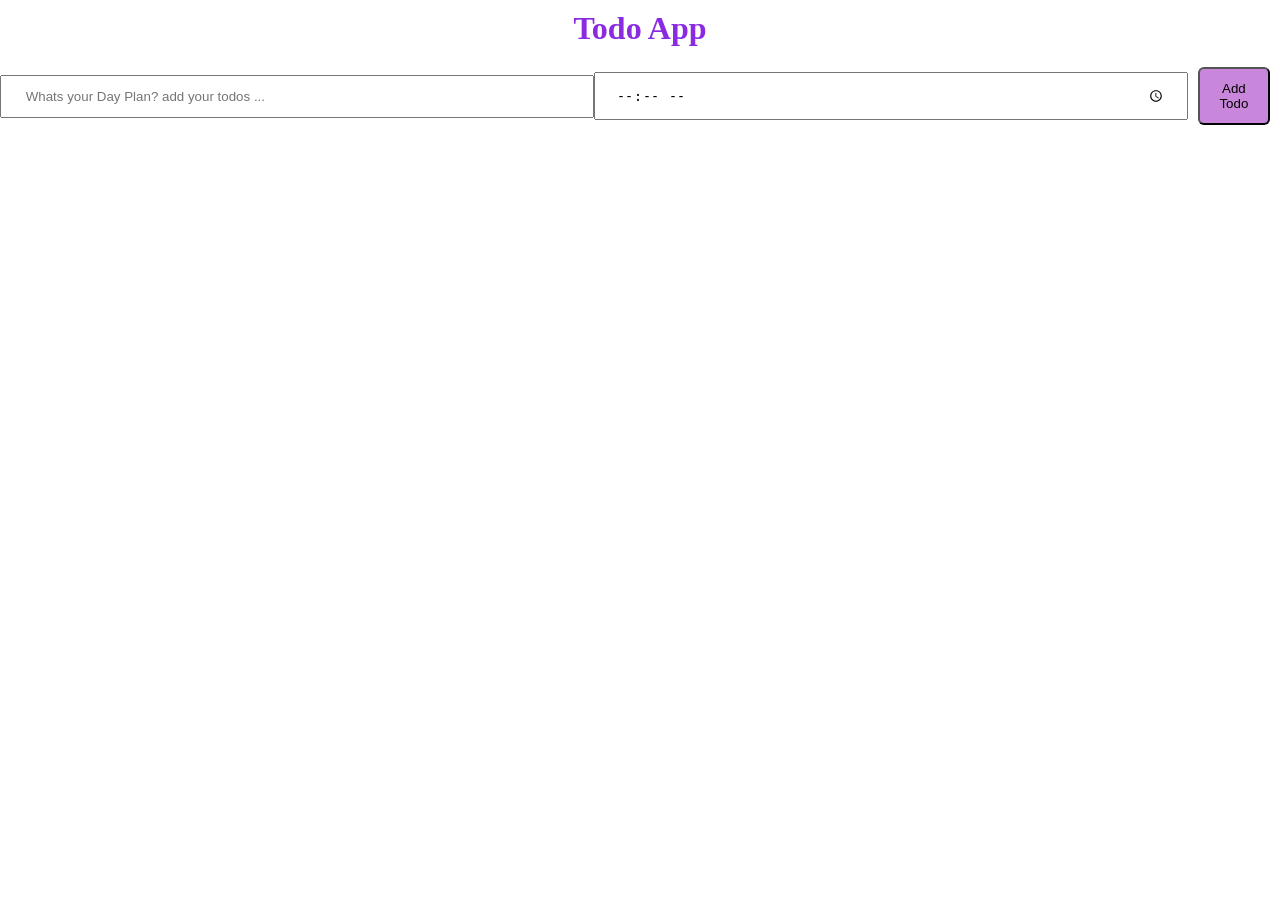
==== index.html @ df8fb337 "Change of div to form" ====
<!DOCTYPE html>
<html lang="en">
<head>
    <meta charset="UTF-8">
    <meta name="viewport" content="width=device-width, initial-scale=1.0">
    <title>Todo App</title>
    <link href="./style.css"rel="stylesheet"/>
</head>
<body>
    <h1 id="todo-heading">Todo App</h1>
    <!-- <div class="todo-input">
        <input type="text" placeholder="Whats in your mind today? add your todos ..."id='add-input'/>
        <button type="button"id='add-btn'>Add</button>
    </div> -->
    <form class="todo-input" id="todo-form">
        <input 
            type="text" 
            placeholder=" Whats your Day Plan? add your todos ..."
            id='add-input' required/>
        
        <input
            type="time"
            id="deadline"
            name="deadline"
            min="10:00"
            max="19:00"
            
            required />
       <button type="submit"id='add-btn'>Add Todo</button>
    </form>
    <div class="todo-cards hidden" id="'todo-cards" >
    </div>
   
     <script src="./script.js"></script> 
</body>
</html>
---- style.css ----
*{
    margin:0;
}

#todo-heading{
    color: blueviolet;
    display: flex;
    align-items: center;
    justify-content: center;
    margin:10px;
}
.todo-input{
    display: flex;
    align-items: center;
    justify-content: center;
}
.todo-input input{
  width: 70%;
  padding: 12px 20px;
  margin: 8px 0;
}
#add-btn{
  padding: 12px;
  width: 100px;
  margin: 10px;
  background-color:rgb(201, 135, 220);
  border-radius: 6px;
}
.hidden{
    display: none;
}
.todo-cards{
    display:flex;
    flex-direction: column;
    flex-wrap: wrap;
    align-items: center;
    justify-content:space-evenly
   
}
.card{
    border: 1px solid rgb(80, 74, 191);
    background-color: rgb(213, 166, 236);
    padding: 10px;
    margin: 15px;
    left:300px;
    width: 50%;
    height:50px;
    text-align: center;
    border-radius: 5px;
    text-wrap: wrap;
    overflow-wrap:break-word;
    
}
.card .p{
   font-family: 'Segoe UI', Tahoma, Geneva, Verdana, sans-serif;
}
.container{
    display: flex;
    align-items: center;
    justify-content: space-evenly;
}
.btns{
  padding: 12px;
  width: 100px;
  margin: 2px;
  background-color:aqua;
  border-radius: 3px;
}
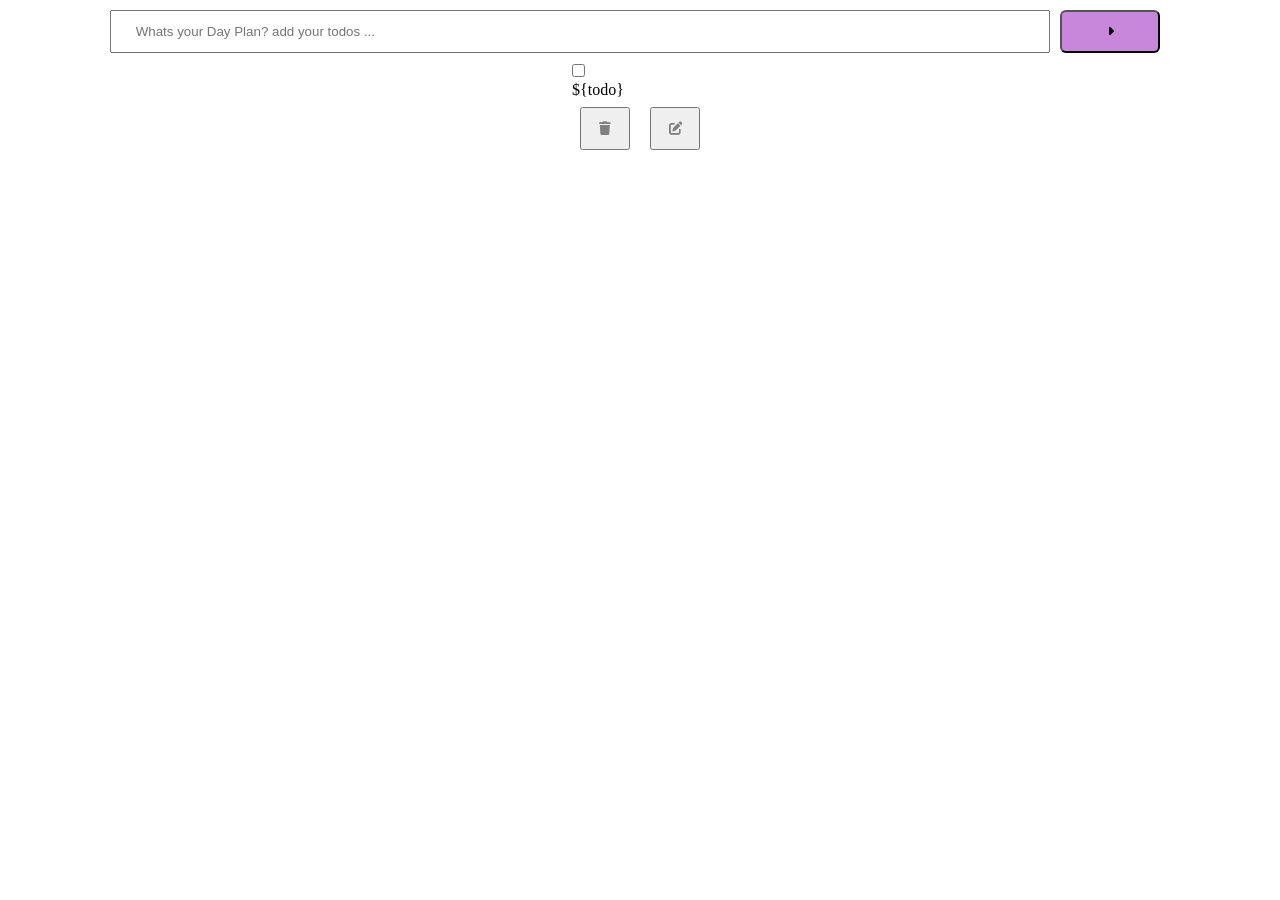
==== commit 6b42114f: "feat-html structure for todo and input" ====
--- a/index.html
+++ b/index.html
@@ -1,36 +1,63 @@
 <!DOCTYPE html>
 <html lang="en">
-<head>
-    <meta charset="UTF-8">
-    <meta name="viewport" content="width=device-width, initial-scale=1.0">
+  <head>
+    <meta charset="UTF-8" />
+    <meta name="viewport" content="width=device-width, initial-scale=1.0" />
     <title>Todo App</title>
-    <link href="./style.css"rel="stylesheet"/>
-</head>
-<body>
-    <h1 id="todo-heading">Todo App</h1>
+    <link
+      rel="stylesheet"
+      href="https://cdnjs.cloudflare.com/ajax/libs/font-awesome/6.7.2/css/all.min.css"
+    />
+    <link href="./style.css" rel="stylesheet" />
+  </head>
+  <body>
+    <!-- <h1 id="todo-heading">Todo App</h1> -->
     <!-- <div class="todo-input">
         <input type="text" placeholder="Whats in your mind today? add your todos ..."id='add-input'/>
         <button type="button"id='add-btn'>Add</button>
     </div> -->
+
     <form class="todo-input" id="todo-form">
-        <input 
-            type="text" 
-            placeholder=" Whats your Day Plan? add your todos ..."
-            id='add-input' required/>
-        
-        <input
+      <input
+        type="text"
+        placeholder=" Whats your Day Plan? add your todos ..."
+        id="add-input"
+        required
+      />
+
+      <!-- <input
             type="time"
             id="deadline"
             name="deadline"
             min="10:00"
             max="19:00"
             
-            required />
-       <button type="submit"id='add-btn'>Add Todo</button>
+            required /> -->
+      <button type="submit" id="add-btn">
+        <i class="fa-solid fa-caret-right"></i>
+      </button>
     </form>
-    <div class="todo-cards hidden" id="'todo-cards" >
+    <div class="todo-cards" id="'todo-cards">
+      <div class="todo" id="container-${count}">
+        <div class="left-container">
+         
+            <input type="checkbox" id="check-1"/>
+            <span class="demo"></span>
+        
+          <p id="todo-${count}">${todo}</p>
+        </div>
+
+        <div class="right-container">
+          <button type="button" class="delete-btn btns" id="del-${count}">
+             <i class="fa-solid fa-trash" style="color: grey;"></i>
+          </button>
+          <button type="button" class="edit-btn btns" id="edit-${count}">
+              <i class="fa-solid fa-pen-to-square" style="color: grey;"></i>
+          </button>
+        </div>
+      </div>
     </div>
-   
-     <script src="./script.js"></script> 
-</body>
-</html>+
+    <script src="./script.js"></script>
+  </body>
+</html>
--- a/style.css
+++ b/style.css
@@ -14,10 +14,15 @@
     align-items: center;
     justify-content: center;
 }
-.todo-input input{
+#add-input{
   width: 70%;
   padding: 12px 20px;
   margin: 8px 0;
+}
+#deadline{
+    width: 10%;
+    padding: 6px 10px;
+    margin : 8px 
 }
 #add-btn{
   padding: 12px;
@@ -38,13 +43,13 @@
    
 }
 .card{
-    border: 1px solid rgb(80, 74, 191);
-    background-color: rgb(213, 166, 236);
+    /* border: 1px solid rgb(80, 74, 191);
+    background-color: rgb(213, 166, 236); */
     padding: 10px;
     margin: 15px;
     left:300px;
     width: 50%;
-    height:50px;
+    height:25px;
     text-align: center;
     border-radius: 5px;
     text-wrap: wrap;
@@ -58,11 +63,18 @@
     display: flex;
     align-items: center;
     justify-content: space-evenly;
+    background-color:rgb(224, 199, 229);
+    border: 0.5px solid black;
+    border-radius: 5px;
+    padding: auto;
+    margin: 10px;
+    width: 70%;
 }
+
 .btns{
   padding: 12px;
-  width: 100px;
-  margin: 2px;
-  background-color:aqua;
-  border-radius: 3px;
+  width: 50px;
+  margin: 8px;
+ 
+ 
 }
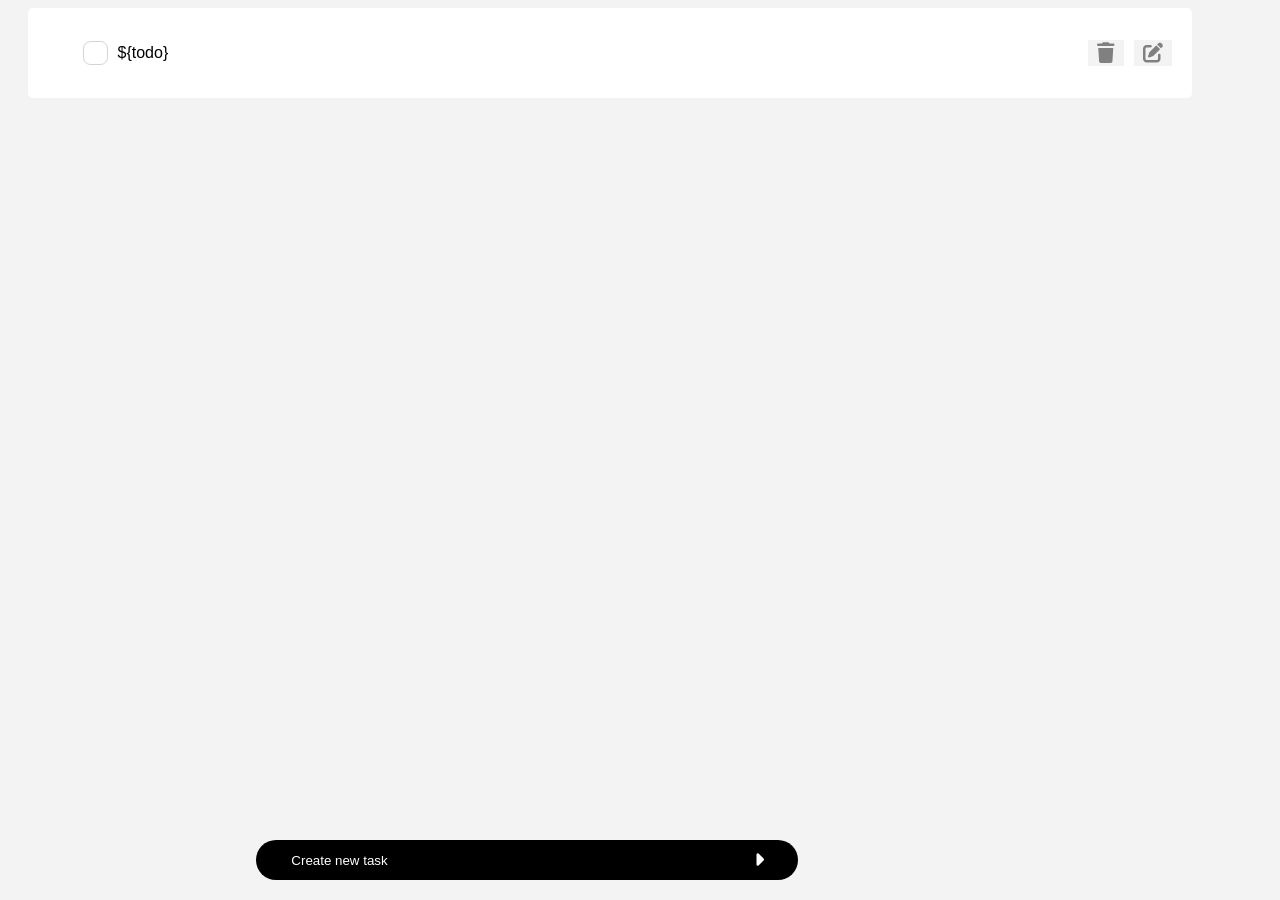
==== commit b55f357b: "feat-html structure change" ====
--- a/index.html
+++ b/index.html
@@ -17,10 +17,35 @@
         <button type="button"id='add-btn'>Add</button>
     </div> -->
 
-    <form class="todo-input" id="todo-form">
+    
+    <div class="todo-cards" id="'todo-cards">
+      <div class="todo" id="container-${count}">
+        <div class="left-container">
+           <label class="check-container" for="check-1">
+
+            <input type="checkbox" id="check-1" />
+            <span class="demo"></span>
+           </label>
+          <p id="todo-${count}">${todo}
+
+          </p>
+        </div>
+      
+        <div class="right-container">
+          <button type="button" class="delete-btn btns" id="del-${count}">
+             <i class="fa-solid fa-trash" style="color: grey;"></i>
+          </button>
+          <button type="button" class="edit-btn btns" id="edit-${count}">
+              <i class="fa-solid fa-pen-to-square" style="color: grey;"></i>
+          </button>
+        </div>
+      </div>
+    </div>
+    <div class="form-container">
+    <form class="todo-form" id="todo-form">
       <input
         type="text"
-        placeholder=" Whats your Day Plan? add your todos ..."
+        placeholder="         Create new task"
         id="add-input"
         required
       />
@@ -34,30 +59,10 @@
             
             required /> -->
       <button type="submit" id="add-btn">
-        <i class="fa-solid fa-caret-right"></i>
+        <i class="fa-solid fa-caret-right"style="font-size:20px"></i>
       </button>
     </form>
-    <div class="todo-cards" id="'todo-cards">
-      <div class="todo" id="container-${count}">
-        <div class="left-container">
-         
-            <input type="checkbox" id="check-1"/>
-            <span class="demo"></span>
-        
-          <p id="todo-${count}">${todo}</p>
-        </div>
-
-        <div class="right-container">
-          <button type="button" class="delete-btn btns" id="del-${count}">
-             <i class="fa-solid fa-trash" style="color: grey;"></i>
-          </button>
-          <button type="button" class="edit-btn btns" id="edit-${count}">
-              <i class="fa-solid fa-pen-to-square" style="color: grey;"></i>
-          </button>
-        </div>
-      </div>
     </div>
-
-    <script src="./script.js"></script>
+    <!-- <script src="./script.js"></script> -->
   </body>
 </html>
--- a/style.css
+++ b/style.css
@@ -1,80 +1,131 @@
 *{
-    margin:0;
+    font-family:'Segoe UI', Tahoma, Geneva, Verdana, sans-serif;
+ }
+  body{
+    background-color: #f3f3f3;
+  }
+ 
+ .todo{
+    display: flex;
+    align-items: center;
+    justify-content: space-between;
+    background-color:white;
+    border-radius: 5px;
+    padding: 20px 20px;
+    margin: 8px 80px 5px 20px;
+    max-height: 300px;
+    text-wrap: wrap;
+    overflow-wrap:break-word;
+    /* overflow: scroll; */
+ }
+ .left-container{
+    display: flex;
+    align-items: center;
+    gap:10px;
+   
+ }
+ 
+ /* input[type=checkbox] {  
+    zoom: 1.5;
+    accent-color:#000;
+    border-radius: 10px;
+    border: solid red;
+    
+ } */
+ 
+  input[type=checkbox]{
+     position: absolute;
+     opacity: 0;
+     height: 0;
+     width: 0;
+  }
+   .check-container{
+    display: block;
+    position: relative;
+    padding-left: 35px;
+    cursor: pointer;
+    font-size: 12px;
+    user-select: none;
+  }
+  .check-container input:checked ~ .demo {
+   background-color: #2196F3;
+   
+  }
+
+.demo:after {
+  content: "";
+  position: absolute;
+  display: none;
 }
 
-#todo-heading{
-    color: blueviolet;
+/* Show the checkmark when checked */
+.check-container input:checked ~ .demo:after {
+  display: block;
+}
+ .demo{
+    display: block;
+    zoom: 1.5;
+    border-radius: 5px;
+    border: 1px solid lightgray;
+    height: 15px;
+    width: 15px;
+ }
+ input[type=checkbox] :checked + .demo {
+  background-color: #2196F3;;
+ }
+ .left-container p {
+    font-weight:500;
+    position: relative;
+    
+ }
+ .right-container{
     display: flex;
     align-items: center;
-    justify-content: center;
-    margin:10px;
-}
-.todo-input{
-    display: flex;
-    align-items: center;
-    justify-content: center;
-}
-#add-input{
-  width: 70%;
-  padding: 12px 20px;
-  margin: 8px 0;
-}
-#deadline{
-    width: 10%;
-    padding: 6px 10px;
-    margin : 8px 
-}
-#add-btn{
-  padding: 12px;
-  width: 100px;
-  margin: 10px;
-  background-color:rgb(201, 135, 220);
-  border-radius: 6px;
-}
-.hidden{
-    display: none;
-}
-.todo-cards{
-    display:flex;
-    flex-direction: column;
-    flex-wrap: wrap;
-    align-items: center;
-    justify-content:space-evenly
+    gap: 10px;
+ }
+ .right-container button{
+    background-color: #f3f3f3;
+    border:lightgray;
+    zoom: 1.5;
+ }
+ #add-input{ 
+  border-top-left-radius:20px;
+  border-bottom-left-radius:20px;
+  color:white;
+  border:none;
+  background-color: black;
+  margin-right: 0%;
+   width: 60%;
+ }
+ #add-btn{
    
-}
-.card{
-    /* border: 1px solid rgb(80, 74, 191);
-    background-color: rgb(213, 166, 236); */
-    padding: 10px;
-    margin: 15px;
-    left:300px;
-    width: 50%;
-    height:25px;
-    text-align: center;
-    border-radius: 5px;
-    text-wrap: wrap;
-    overflow-wrap:break-word;
+  border-top-right-radius:20px;
+  border-bottom-right-radius:20px;
+  color: white;
+  border: none;
+  background-color: black;
+  margin-left: 0%;
+   width: 10%;
+ }
+ .todo-form{
+   display: flex;
+   justify-content: flex-start;
+   height: 40px;
+    width: 60%;
+ }
+ .form-container {
+  display: flex;
+  justify-content: center;
+  /* align-items:self-end; */
+   position:absolute;
+    left:0;
+    right:0;
+    bottom:20px;
     
 }
-.card .p{
-   font-family: 'Segoe UI', Tahoma, Geneva, Verdana, sans-serif;
-}
-.container{
-    display: flex;
-    align-items: center;
-    justify-content: space-evenly;
-    background-color:rgb(224, 199, 229);
-    border: 0.5px solid black;
-    border-radius: 5px;
-    padding: auto;
-    margin: 10px;
-    width: 70%;
-}
+input::placeholder {
+  color: #ffffff; 
+  opacity: 1;
+ }
 
-.btns{
-  padding: 12px;
-  width: 50px;
-  margin: 8px;
- 
- 
-}+ 
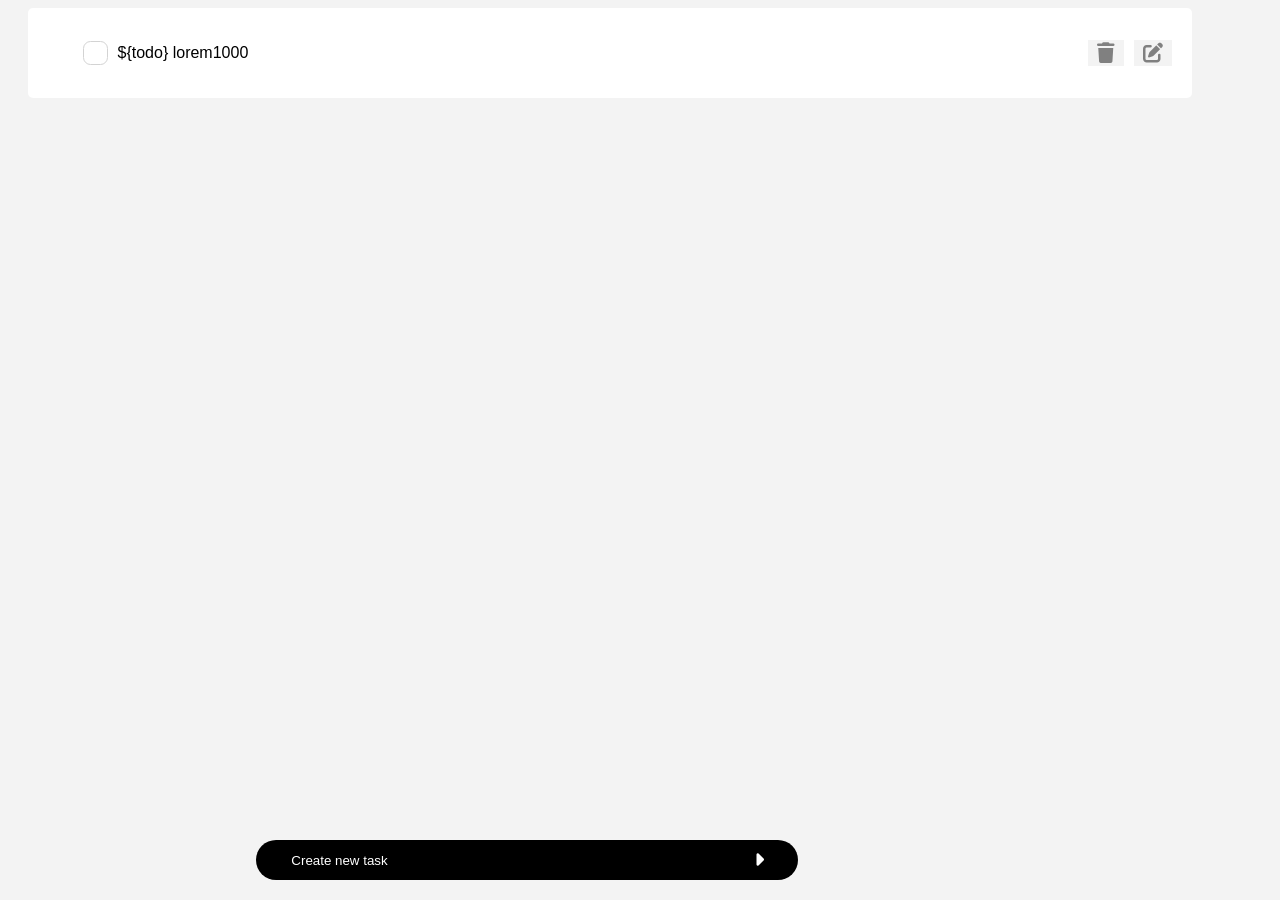
==== commit 85bd68eb: "format-html" ====
--- a/index.html
+++ b/index.html
@@ -11,46 +11,38 @@
     <link href="./style.css" rel="stylesheet" />
   </head>
   <body>
-    <!-- <h1 id="todo-heading">Todo App</h1> -->
-    <!-- <div class="todo-input">
-        <input type="text" placeholder="Whats in your mind today? add your todos ..."id='add-input'/>
-        <button type="button"id='add-btn'>Add</button>
-    </div> -->
-
-    
     <div class="todo-cards" id="'todo-cards">
       <div class="todo" id="container-${count}">
         <div class="left-container">
-           <label class="check-container" for="check-1">
-
+          <label class="check-container" for="check-1">
             <input type="checkbox" id="check-1" />
             <span class="demo"></span>
-           </label>
+          </label>
           <p id="todo-${count}">${todo}
-
+            lorem1000
           </p>
         </div>
-      
+
         <div class="right-container">
           <button type="button" class="delete-btn btns" id="del-${count}">
-             <i class="fa-solid fa-trash" style="color: grey;"></i>
+            <i class="fa-solid fa-trash" style="color: grey"></i>
           </button>
           <button type="button" class="edit-btn btns" id="edit-${count}">
-              <i class="fa-solid fa-pen-to-square" style="color: grey;"></i>
+            <i class="fa-solid fa-pen-to-square" style="color: grey"></i>
           </button>
         </div>
       </div>
     </div>
     <div class="form-container">
-    <form class="todo-form" id="todo-form">
-      <input
-        type="text"
-        placeholder="         Create new task"
-        id="add-input"
-        required
-      />
+      <form class="todo-form" id="todo-form">
+        <input
+          type="text"
+          placeholder="         Create new task"
+          id="add-input"
+          required
+        />
 
-      <!-- <input
+        <!-- <input
             type="time"
             id="deadline"
             name="deadline"
@@ -58,11 +50,11 @@
             max="19:00"
             
             required /> -->
-      <button type="submit" id="add-btn">
-        <i class="fa-solid fa-caret-right"style="font-size:20px"></i>
-      </button>
-    </form>
+        <button type="submit" id="add-btn">
+          <i class="fa-solid fa-caret-right" style="font-size: 20px"></i>
+        </button>
+      </form>
     </div>
-    <!-- <script src="./script.js"></script> -->
+    <script src="./script.js"></script>
   </body>
 </html>
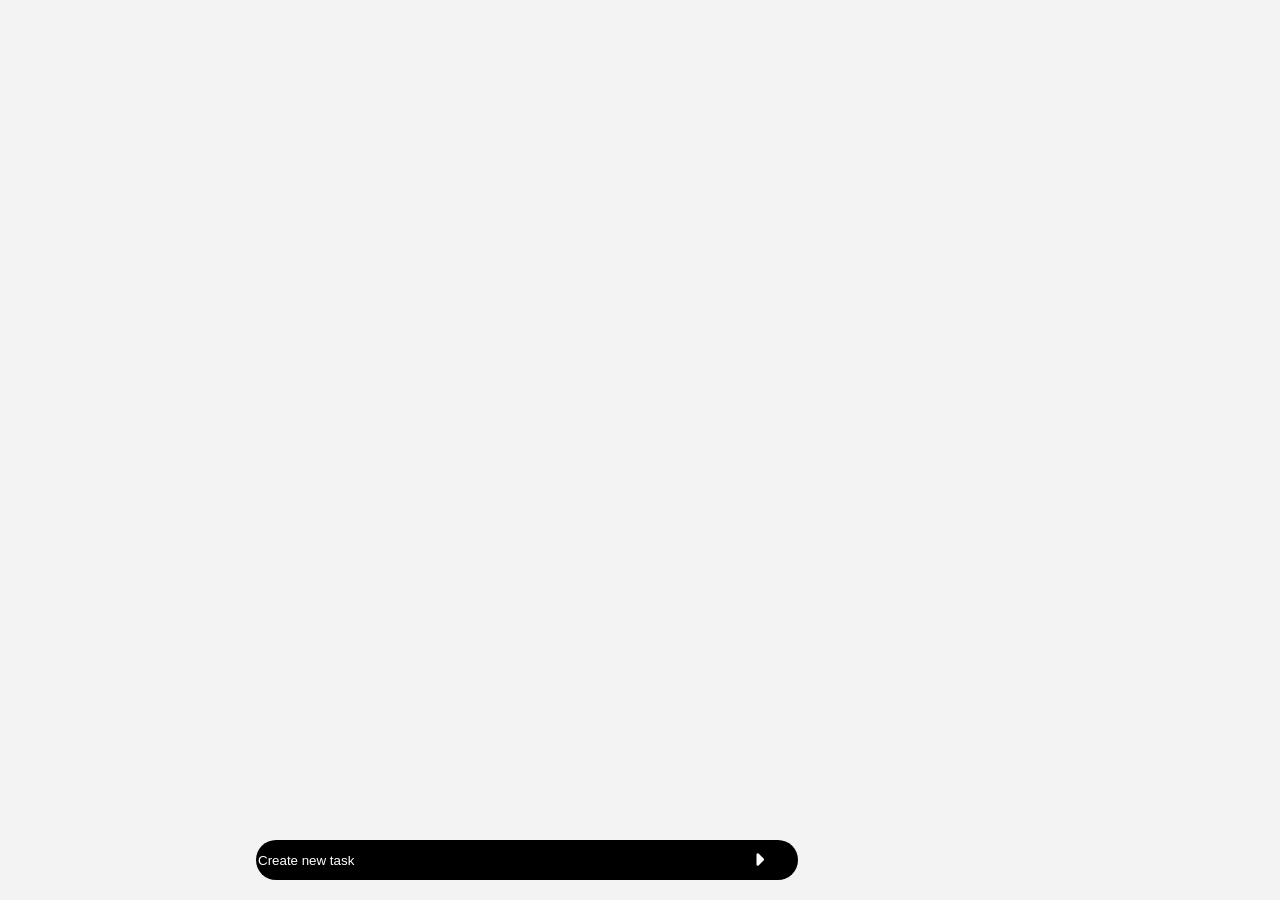
==== commit f822eb7f: "feat-final html structure" ====
--- a/index.html
+++ b/index.html
@@ -12,45 +12,17 @@
   </head>
   <body>
     <div class="todo-cards" id="'todo-cards">
-      <div class="todo" id="container-${count}">
-        <div class="left-container">
-          <label class="check-container" for="check-1">
-            <input type="checkbox" id="check-1" />
-            <span class="demo"></span>
-          </label>
-          <p id="todo-${count}">${todo}
-            lorem1000
-          </p>
-        </div>
-
-        <div class="right-container">
-          <button type="button" class="delete-btn btns" id="del-${count}">
-            <i class="fa-solid fa-trash" style="color: grey"></i>
-          </button>
-          <button type="button" class="edit-btn btns" id="edit-${count}">
-            <i class="fa-solid fa-pen-to-square" style="color: grey"></i>
-          </button>
-        </div>
-      </div>
+   
     </div>
     <div class="form-container">
       <form class="todo-form" id="todo-form">
         <input
           type="text"
-          placeholder="         Create new task"
+          placeholder="Create new task"
           id="add-input"
           required
         />
-
-        <!-- <input
-            type="time"
-            id="deadline"
-            name="deadline"
-            min="10:00"
-            max="19:00"
-            
-            required /> -->
-        <button type="submit" id="add-btn">
+        <button type="submit" id="add-btn" on>
           <i class="fa-solid fa-caret-right" style="font-size: 20px"></i>
         </button>
       </form>
--- a/style.css
+++ b/style.css
@@ -1,56 +1,54 @@
-*{
-    font-family:'Segoe UI', Tahoma, Geneva, Verdana, sans-serif;
- }
-  body{
-    background-color: #f3f3f3;
-  }
- 
- .todo{
-    display: flex;
-    align-items: center;
-    justify-content: space-between;
-    background-color:white;
-    border-radius: 5px;
-    padding: 20px 20px;
-    margin: 8px 80px 5px 20px;
-    max-height: 300px;
-    text-wrap: wrap;
-    overflow-wrap:break-word;
-    /* overflow: scroll; */
- }
- .left-container{
-    display: flex;
-    align-items: center;
-    gap:10px;
-   
- }
- 
- /* input[type=checkbox] {  
+* {
+  font-family: "Segoe UI", Tahoma, Geneva, Verdana, sans-serif;
+}
+body {
+  background-color: #f3f3f3;
+}
+
+.todo {
+  display: flex;
+  align-items: center;
+  justify-content: space-between;
+  background-color: white;
+  border-radius: 5px;
+  padding: 20px 20px;
+  margin: 8px 80px 5px 20px;
+  max-height: 3000px;
+  text-wrap: wrap;
+  overflow-wrap: break-word;
+  /* overflow: scroll; */
+}
+.left-container {
+  display: flex;
+  align-items: center;
+  gap: 10px;
+}
+
+/* input[type=checkbox] {  
     zoom: 1.5;
     accent-color:#000;
     border-radius: 10px;
     border: solid red;
     
  } */
- 
-  input[type=checkbox]{
-     position: absolute;
-     opacity: 0;
-     height: 0;
-     width: 0;
-  }
-   .check-container{
-    display: block;
-    position: relative;
-    padding-left: 35px;
-    cursor: pointer;
-    font-size: 12px;
-    user-select: none;
-  }
-  .check-container input:checked ~ .demo {
-   background-color: #2196F3;
-   
-  }
+
+input[type="checkbox"] {
+  position: absolute;
+  opacity: 0;
+  height: 0;
+  width: 0;
+}
+.check-container {
+  display: block;
+  position: relative;
+  padding-left: 35px;
+  cursor: pointer;
+  font-size: 12px;
+  user-select: none;
+}
+.check-container input:checked ~ .demo {
+  background-color: #2196f3;
+}
 
 .demo:after {
   content: "";
@@ -58,74 +56,69 @@
   display: none;
 }
 
-/* Show the checkmark when checked */
 .check-container input:checked ~ .demo:after {
   display: block;
 }
- .demo{
-    display: block;
-    zoom: 1.5;
-    border-radius: 5px;
-    border: 1px solid lightgray;
-    height: 15px;
-    width: 15px;
- }
- input[type=checkbox] :checked + .demo {
-  background-color: #2196F3;;
- }
- .left-container p {
-    font-weight:500;
-    position: relative;
-    
- }
- .right-container{
-    display: flex;
-    align-items: center;
-    gap: 10px;
- }
- .right-container button{
-    background-color: #f3f3f3;
-    border:lightgray;
-    zoom: 1.5;
- }
- #add-input{ 
-  border-top-left-radius:20px;
-  border-bottom-left-radius:20px;
-  color:white;
-  border:none;
+.demo {
+  display: block;
+  zoom: 1.5;
+  border-radius: 5px;
+  border: 1px solid lightgray;
+  height: 15px;
+  width: 15px;
+}
+input[type="checkbox"] :checked + .demo {
+  background-color: #2196f3;
+}
+.left-container p {
+  font-weight: 500;
+  position: relative;
+}
+.right-container {
+  display: flex;
+  align-items: center;
+  gap: 10px;
+}
+.right-container button {
+  background-color: #f3f3f3;
+  border: lightgray;
+  zoom: 1.5;
+}
+#add-input {
+  border-top-left-radius: 20px;
+  border-bottom-left-radius: 20px;
+  color: white;
+  border: none;
   background-color: black;
   margin-right: 0%;
-   width: 60%;
- }
- #add-btn{
-   
-  border-top-right-radius:20px;
-  border-bottom-right-radius:20px;
+  width: 60%;
+}
+#add-btn {
+  border-top-right-radius: 20px;
+  border-bottom-right-radius: 20px;
   color: white;
   border: none;
   background-color: black;
   margin-left: 0%;
-   width: 10%;
- }
- .todo-form{
-   display: flex;
-   justify-content: flex-start;
-   height: 40px;
-    width: 60%;
- }
- .form-container {
+  width: 10%;
+}
+.todo-form {
+  display: flex;
+  justify-content: flex-start;
+  height: 40px;
+  width: 60%;
+}
+.form-container {
   display: flex;
   justify-content: center;
   /* align-items:self-end; */
-   position:absolute;
-    left:0;
-    right:0;
-    bottom:20px;
-    
+  position: absolute;
+  margin-top: 20px;
+  left: 0;
+  right: 0;
+  bottom: 20px;
 }
 input::placeholder {
-  color: #ffffff; 
+  color: #ffffff;
   opacity: 1;
- }
-
- +}
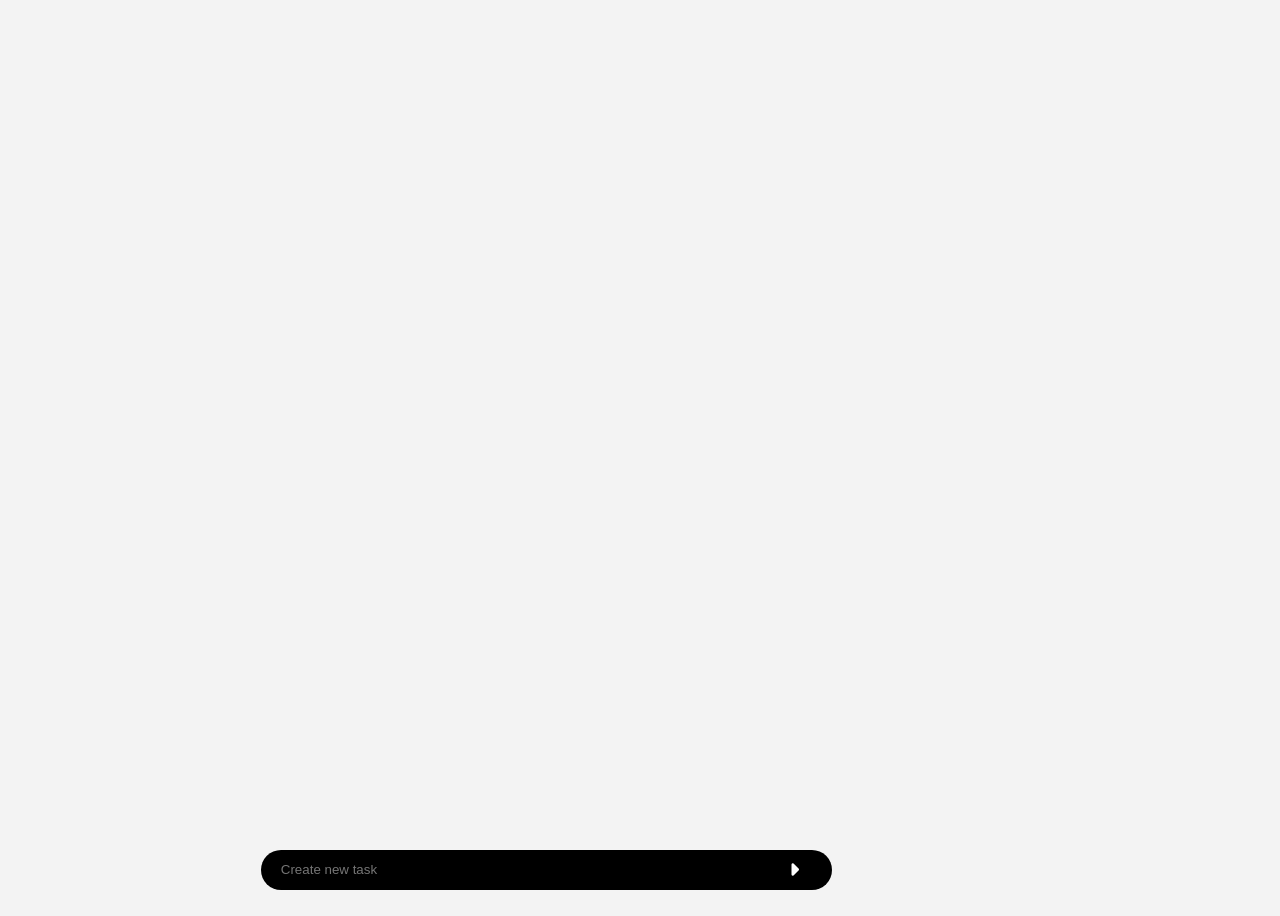
==== commit 33d9343c: "refactor-change input to textarea" ====
--- a/index.html
+++ b/index.html
@@ -11,17 +11,15 @@
     <link href="./style.css" rel="stylesheet" />
   </head>
   <body>
-    <div class="todo-cards" id="'todo-cards">
-   
-    </div>
+    <div class="todo-cards" id="'todo-cards"></div>
     <div class="form-container">
       <form class="todo-form" id="todo-form">
-        <input
-          type="text"
+        <textarea
           placeholder="Create new task"
           id="add-input"
           required
-        />
+          style="overflow: hidden; resize: none"
+        ></textarea>
         <button type="submit" id="add-btn" on>
           <i class="fa-solid fa-caret-right" style="font-size: 20px"></i>
         </button>
--- a/style.css
+++ b/style.css
@@ -3,6 +3,10 @@
 }
 body {
   background-color: #f3f3f3;
+  min-height: 100vh;
+  display:flex;
+  justify-content: space-between;
+  flex-direction: column;
 }
 
 .todo {
@@ -39,12 +43,14 @@
   width: 0;
 }
 .check-container {
-  display: block;
+  display: flex;
+  justify-content: space-evenly;
   position: relative;
   padding-left: 35px;
   cursor: pointer;
   font-size: 12px;
   user-select: none;
+  gap: 20px;
 }
 .check-container input:checked ~ .demo {
   background-color: #2196f3;
@@ -66,13 +72,29 @@
   border: 1px solid lightgray;
   height: 15px;
   width: 15px;
+  min-width: 15px;
+  
 }
 input[type="checkbox"] :checked + .demo {
   background-color: #2196f3;
 }
+ .demo:after {
+  left: 28px;
+  top: 2px;
+  width: 5px;
+  height: 10px;
+  border: solid rgb(242, 237, 237);
+  border-width: 0 2px 2px 0;
+
+  transform: rotate(45deg);
+}
+.check-container:hover input ~ .demo {
+  background-color: #ccc;
+}
 .left-container p {
   font-weight: 500;
   position: relative;
+  /* max-width: 250px; */
 }
 .right-container {
   display: flex;
@@ -92,6 +114,11 @@
   background-color: black;
   margin-right: 0%;
   width: 60%;
+  padding: 12px 20px;
+}
+input:focus {
+  border: none;
+  outline: none;
 }
 #add-btn {
   border-top-right-radius: 20px;
@@ -101,6 +128,7 @@
   background-color: black;
   margin-left: 0%;
   width: 10%;
+   height: 40px;
 }
 .todo-form {
   display: flex;
@@ -111,14 +139,14 @@
 .form-container {
   display: flex;
   justify-content: center;
-  /* align-items:self-end; */
-  position: absolute;
+  align-items:flex-end;
+  position:sticky;
   margin-top: 20px;
-  left: 0;
-  right: 0;
-  bottom: 20px;
+  bottom:10px; 
 }
 input::placeholder {
   color: #ffffff;
   opacity: 1;
+  
+  
 }
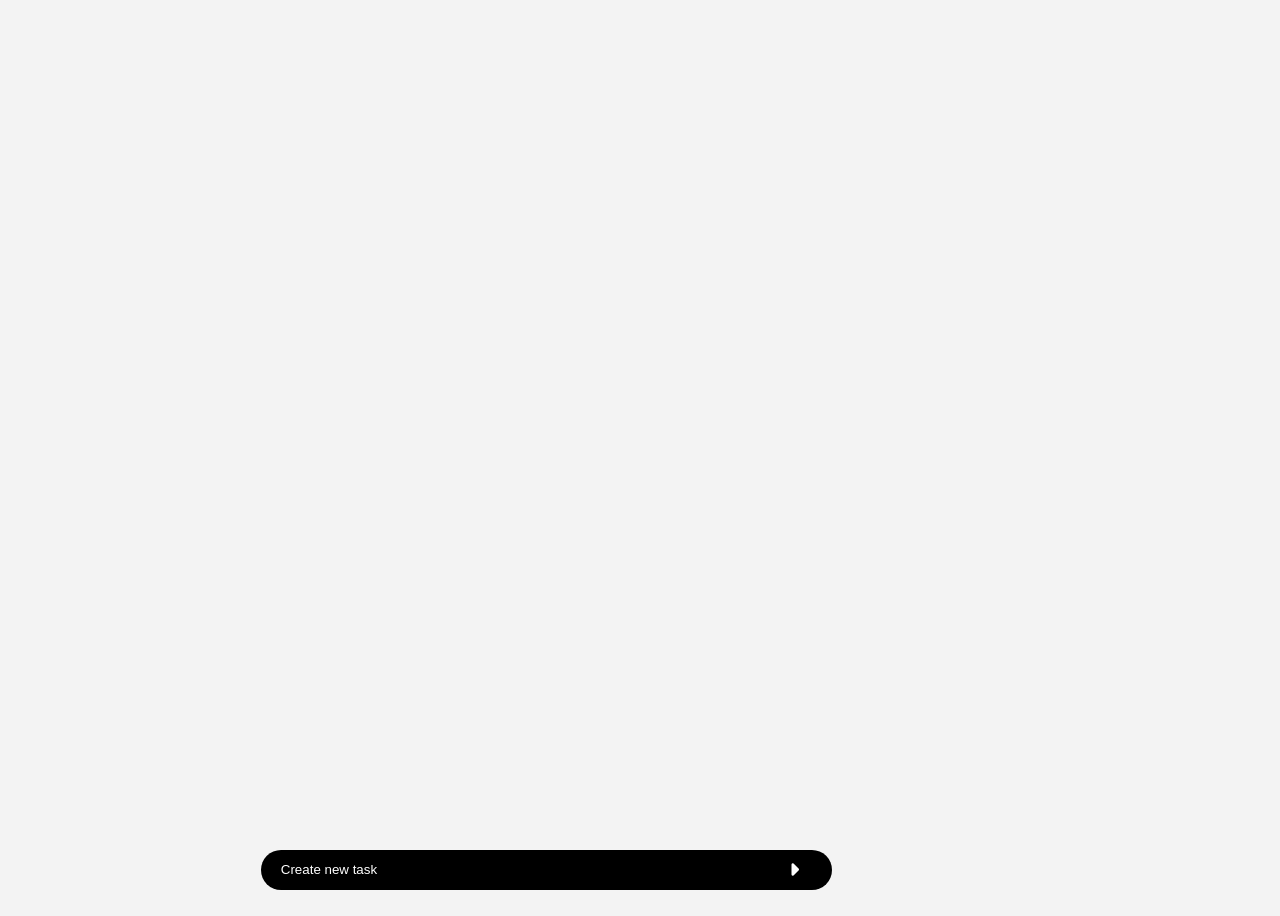
==== commit fd018d52: "refactor- prompt removal ,add overlay popup dialog" ====
--- a/index.html
+++ b/index.html
@@ -12,6 +12,7 @@
   </head>
   <body>
     <div class="todo-cards" id="'todo-cards"></div>
+
     <div class="form-container">
       <form class="todo-form" id="todo-form">
         <textarea
@@ -25,6 +26,26 @@
         </button>
       </form>
     </div>
+
+    <div class="overlay" id="overlay">
+      <div class="modal">
+        <i
+          class="fa-solid fa-circle-xmark"
+          id="close-icon"
+          onclick="closeEditModal()"
+        ></i>
+        <form class="form" id="overlay-form">
+          <input
+            type="text"
+            placeholder="Enter New Todo"
+            class="form-input"
+            id="edit-input"
+            required
+          />
+          <button type="submit" class="btn-edit">Change Todo</button>
+        </form>
+      </div>
+    </div>
     <script src="./script.js"></script>
   </body>
 </html>
--- a/style.css
+++ b/style.css
@@ -4,7 +4,7 @@
 body {
   background-color: #f3f3f3;
   min-height: 100vh;
-  display:flex;
+  display: flex;
   justify-content: space-between;
   flex-direction: column;
 }
@@ -17,7 +17,7 @@
   border-radius: 5px;
   padding: 20px 20px;
   margin: 8px 80px 5px 20px;
-  max-height: 3000px;
+  max-height: 30000px;
   text-wrap: wrap;
   overflow-wrap: break-word;
   /* overflow: scroll; */
@@ -73,12 +73,11 @@
   height: 15px;
   width: 15px;
   min-width: 15px;
-  
 }
 input[type="checkbox"] :checked + .demo {
   background-color: #2196f3;
 }
- .demo:after {
+.demo:after {
   left: 28px;
   top: 2px;
   width: 5px;
@@ -116,7 +115,7 @@
   width: 60%;
   padding: 12px 20px;
 }
-input:focus {
+textarea:focus {
   border: none;
   outline: none;
 }
@@ -128,7 +127,7 @@
   background-color: black;
   margin-left: 0%;
   width: 10%;
-   height: 40px;
+  height: 40px;
 }
 .todo-form {
   display: flex;
@@ -139,14 +138,56 @@
 .form-container {
   display: flex;
   justify-content: center;
-  align-items:flex-end;
-  position:sticky;
+  align-items: flex-end;
+  position: sticky;
   margin-top: 20px;
-  bottom:10px; 
+  bottom: 10px;
 }
-input::placeholder {
+textarea::placeholder {
   color: #ffffff;
   opacity: 1;
-  
-  
 }
+.overlay {
+  background-color: rgba(0, 0, 0, 0.6);
+  position: fixed;
+  top: 0;
+  left: 0;
+  width: 100%;
+  height: 100%;
+  display: none;
+  justify-content: center;
+  align-items: center;
+}
+.modal {
+  background-color: #ffffff;
+  padding: 20px 30px;
+  position: relative;
+  border-radius: 10px;
+}
+.form {
+  display: flex;
+  justify-content: center;
+  align-items: center;
+}
+.form-input {
+  width: 300px;
+  margin: 10px 0;
+  font-size: 20px;
+  padding: 5px 10px;
+}
+.btn-edit {
+  margin: 20px 0px;
+  border-radius: 100px;
+  border: none;
+  box-shadow: 0 0 10px rgba(0, 0, 0, 0.5);
+  padding: 12px;
+  background-color: black;
+  color: #ffffff;
+}
+#close-icon {
+  color: #ff0000;
+  position: absolute;
+  top: 5px;
+  right: 10px;
+  zoom: 1.1;
+}
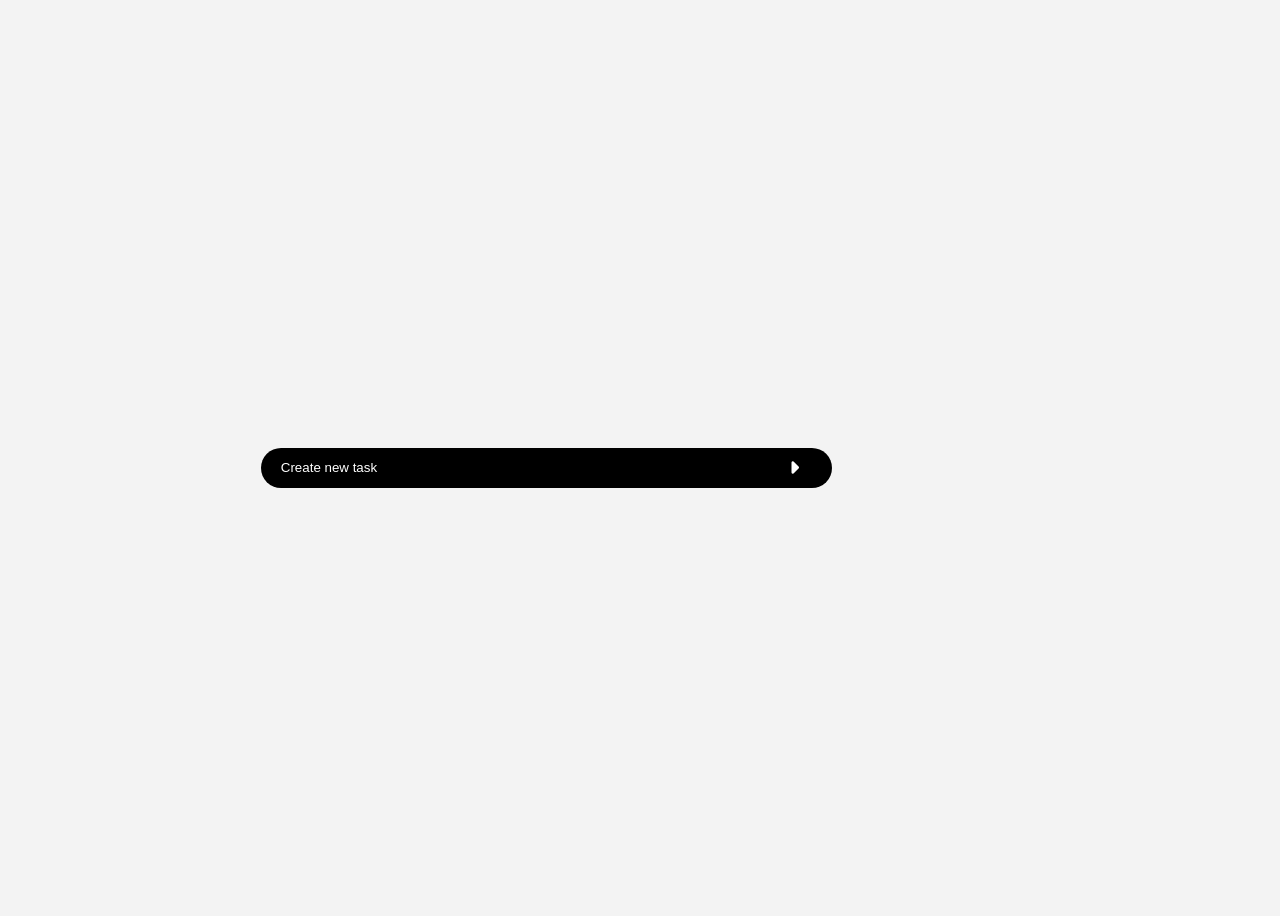
==== commit f666511e: "Update- notification index.html" ====
--- a/index.html
+++ b/index.html
@@ -46,6 +46,7 @@
         </form>
       </div>
     </div>
+    <div class="notifications"></div>
     <script src="./script.js"></script>
   </body>
 </html>
